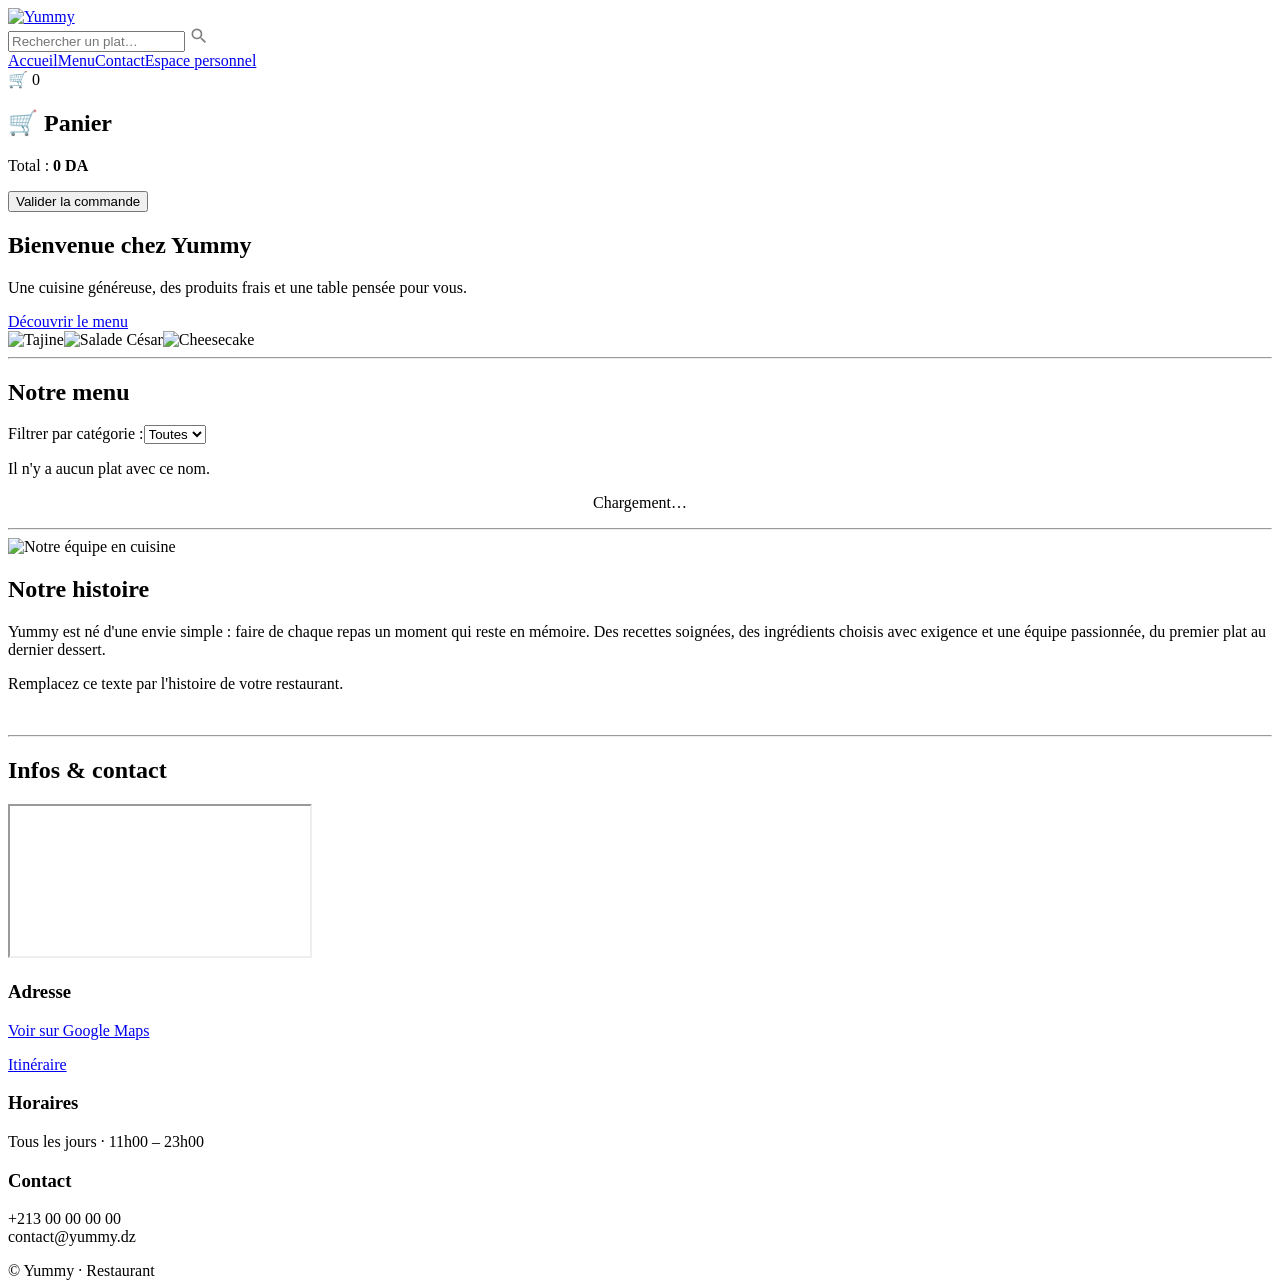
==== frontend/index.html @ 00c26de5 "Add manager interface, customer ordering and orders view Manager dashboard, menu/category CRUD, avai" ====
<!doctype html><html lang="fr"><head><meta charset="utf-8"><meta name="viewport" content="width=device-width, initial-scale=1">
<title>Yummy · Restaurant</title>
<link href="https://fonts.googleapis.com/css2?family=Quicksand:wght@500;600;700&display=swap" rel="stylesheet">
<link rel="stylesheet" href="/assets/css/base.css"><link rel="stylesheet" href="/assets/css/public.css"></head>
<body id="top">
<header class="top"><a href="/"><img class="logo" src="/assets/img/logo.png" alt="Yummy"></a>
<div class="search-container"><input type="text" id="search" placeholder="Rechercher un plat…" aria-label="Rechercher un plat">
<svg xmlns="http://www.w3.org/2000/svg" viewBox="0 0 24 24" width="20" height="20" fill="gray"><path d="M15.5 14h-.79l-.28-.27A6.471 6.471 0 0016 9.5 6.5 6.5 0 109.5 16a6.471 6.471 0 004.23-1.57l.27.28v.79l5 4.99L20.49 19l-4.99-5zm-6 0C7.02 14 5 11.98 5 9.5S7.02 5 9.5 5 14 7.02 14 9.5 11.98 14 9.5 14z"/></svg></div>
<nav><a href="#top">Accueil</a><a href="#menu">Menu</a><a href="#contact">Contact</a><a class="staff" href="/admin/login.html">Espace personnel</a></nav>
<div class="cart-icon" id="cartBtn" role="button" tabindex="0" aria-label="Ouvrir le panier">🛒 <span id="cart-count">0</span></div></header>
<aside class="cart" id="cart"><h2>🛒 Panier</h2><ul id="cart-items"></ul><p class="cart-total">Total : <b id="cart-total">0 DA</b></p><button id="checkoutBtn">Valider la commande</button></aside>
<dialog id="checkout"></dialog><dialog id="confirm"></dialog>
<section class="hero"><div><h1>Bienvenue chez <span>Yummy</span></h1><p>Une cuisine généreuse, des produits frais et une table pensée pour vous.</p><a class="btn" href="#menu">Découvrir le menu</a></div>
<div class="collage"><img src="/assets/img/menu/tajine.jpg" alt="Tajine"><img src="/assets/img/menu/1.jpg" alt="Salade César"><img src="/assets/img/menu/17.jpg" alt="Cheesecake"></div></section>
<hr class="sep">
<section class="sec" id="menu"><h2 class="stitle">Notre menu</h2><div class="title-line"></div>
<div class="filter-container"><label for="category-filter">Filtrer par catégorie :</label><select id="category-filter"><option value="all">Toutes</option></select></div>
<p id="no-results" class="muted">Il n'y a aucun plat avec ce nom.</p><div class="menu" id="menuList"><p class="muted" style="text-align:center">Chargement…</p></div></section>
<hr class="sep">
<section class="sec story"><img src="/assets/img/about/chef.jpg" alt="Notre équipe en cuisine"><div><h2>Notre histoire</h2><div class="title-line" style="margin:.4rem 0 1rem"></div>
<p>Yummy est né d'une envie simple : faire de chaque repas un moment qui reste en mémoire. Des recettes soignées, des ingrédients choisis avec exigence et une équipe passionnée, du premier plat au dernier dessert.</p>
<p class="muted">Remplacez ce texte par l'histoire de votre restaurant.</p></div></section>
<section class="sec"><div class="gallery"><img src="/assets/img/menu/10.jpg" alt=""><img src="/assets/img/menu/16.jpg" alt=""><img src="/assets/img/menu/18.jpg" alt=""><img src="/assets/img/menu/8.jpg" alt=""><img src="/assets/img/menu/brownie.jpg" alt=""></div></section>
<hr class="sep">
<section class="sec" id="contact"><h2 class="stitle">Infos &amp; contact</h2><div class="title-line"></div><div class="contact"><div class="map"><iframe title="Localisation du restaurant" src="https://www.google.com/maps?q=36.3784556,3.8866868&amp;hl=fr&amp;z=16&amp;output=embed" loading="lazy" referrerpolicy="no-referrer-when-downgrade" allowfullscreen></iframe></div>
<div><h3>Adresse</h3><p><a href="https://maps.app.goo.gl/Ly2cwTZDNNevvHpcA" target="_blank" rel="noopener">Voir sur Google Maps</a></p><p><a class="btn" href="https://www.google.com/maps/dir/?api=1&amp;destination=36.3784556,3.8866868" target="_blank" rel="noopener">Itinéraire</a></p><h3>Horaires</h3><p>Tous les jours · 11h00 – 23h00</p><h3>Contact</h3><p>+213 00 00 00 00<br>contact@yummy.dz</p></div></div></section>
<footer class="bot">© Yummy · Restaurant</footer>
<script type="module" src="/assets/js/public/home.js"></script></body></html>
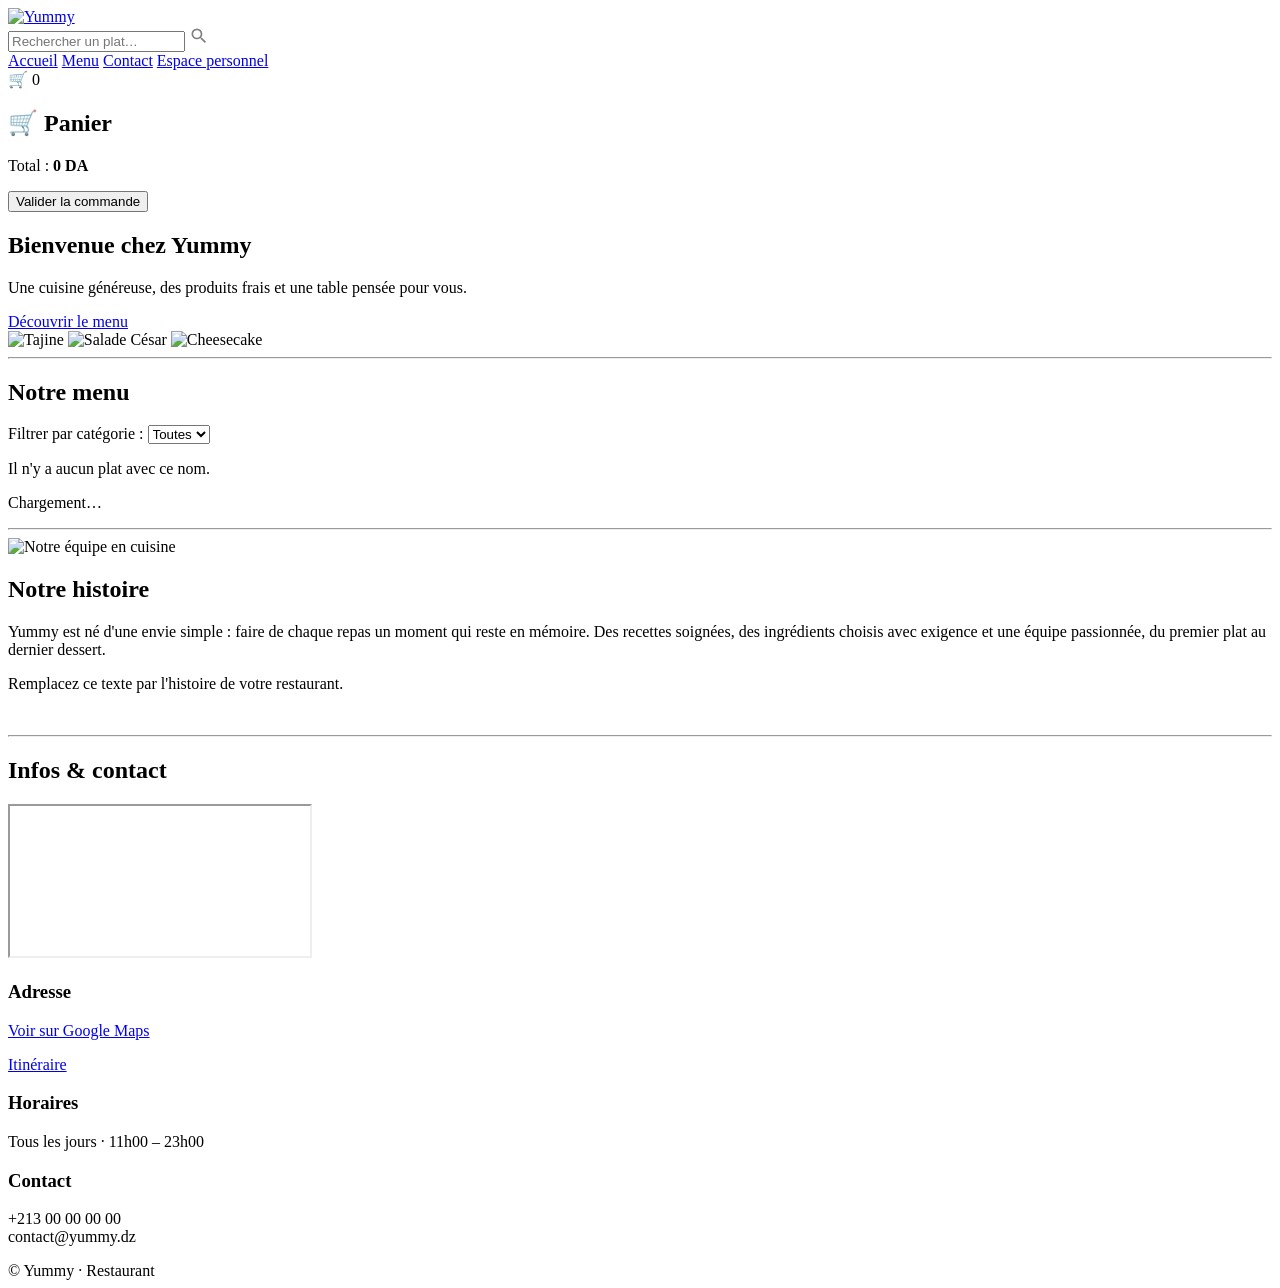
==== commit 59692142: "feat: 2nd part of front end refactoring and organising code and neatly seperating js from html from " ====
--- a/frontend/index.html
+++ b/frontend/index.html
@@ -1,28 +1,143 @@
-<!doctype html><html lang="fr"><head><meta charset="utf-8"><meta name="viewport" content="width=device-width, initial-scale=1">
-<title>Yummy · Restaurant</title>
-<link href="https://fonts.googleapis.com/css2?family=Quicksand:wght@500;600;700&display=swap" rel="stylesheet">
-<link rel="stylesheet" href="/assets/css/base.css"><link rel="stylesheet" href="/assets/css/public.css"></head>
+<!doctype html>
+<html lang="fr">
+
+<head>
+    <meta charset="utf-8">
+    <meta name="viewport" content="width=device-width, initial-scale=1">
+    <title>Yummy · Restaurant</title>
+
+    <link
+        href="https://fonts.googleapis.com/css2?family=Quicksand:wght@500;600;700&display=swap"
+        rel="stylesheet"
+    >
+    <link rel="stylesheet" href="/assets/css/base.css">
+    <link rel="stylesheet" href="/assets/css/public.css">
+</head>
+
 <body id="top">
-<header class="top"><a href="/"><img class="logo" src="/assets/img/logo.png" alt="Yummy"></a>
-<div class="search-container"><input type="text" id="search" placeholder="Rechercher un plat…" aria-label="Rechercher un plat">
-<svg xmlns="http://www.w3.org/2000/svg" viewBox="0 0 24 24" width="20" height="20" fill="gray"><path d="M15.5 14h-.79l-.28-.27A6.471 6.471 0 0016 9.5 6.5 6.5 0 109.5 16a6.471 6.471 0 004.23-1.57l.27.28v.79l5 4.99L20.49 19l-4.99-5zm-6 0C7.02 14 5 11.98 5 9.5S7.02 5 9.5 5 14 7.02 14 9.5 11.98 14 9.5 14z"/></svg></div>
-<nav><a href="#top">Accueil</a><a href="#menu">Menu</a><a href="#contact">Contact</a><a class="staff" href="/admin/login.html">Espace personnel</a></nav>
-<div class="cart-icon" id="cartBtn" role="button" tabindex="0" aria-label="Ouvrir le panier">🛒 <span id="cart-count">0</span></div></header>
-<aside class="cart" id="cart"><h2>🛒 Panier</h2><ul id="cart-items"></ul><p class="cart-total">Total : <b id="cart-total">0 DA</b></p><button id="checkoutBtn">Valider la commande</button></aside>
-<dialog id="checkout"></dialog><dialog id="confirm"></dialog>
-<section class="hero"><div><h1>Bienvenue chez <span>Yummy</span></h1><p>Une cuisine généreuse, des produits frais et une table pensée pour vous.</p><a class="btn" href="#menu">Découvrir le menu</a></div>
-<div class="collage"><img src="/assets/img/menu/tajine.jpg" alt="Tajine"><img src="/assets/img/menu/1.jpg" alt="Salade César"><img src="/assets/img/menu/17.jpg" alt="Cheesecake"></div></section>
-<hr class="sep">
-<section class="sec" id="menu"><h2 class="stitle">Notre menu</h2><div class="title-line"></div>
-<div class="filter-container"><label for="category-filter">Filtrer par catégorie :</label><select id="category-filter"><option value="all">Toutes</option></select></div>
-<p id="no-results" class="muted">Il n'y a aucun plat avec ce nom.</p><div class="menu" id="menuList"><p class="muted" style="text-align:center">Chargement…</p></div></section>
-<hr class="sep">
-<section class="sec story"><img src="/assets/img/about/chef.jpg" alt="Notre équipe en cuisine"><div><h2>Notre histoire</h2><div class="title-line" style="margin:.4rem 0 1rem"></div>
-<p>Yummy est né d'une envie simple : faire de chaque repas un moment qui reste en mémoire. Des recettes soignées, des ingrédients choisis avec exigence et une équipe passionnée, du premier plat au dernier dessert.</p>
-<p class="muted">Remplacez ce texte par l'histoire de votre restaurant.</p></div></section>
-<section class="sec"><div class="gallery"><img src="/assets/img/menu/10.jpg" alt=""><img src="/assets/img/menu/16.jpg" alt=""><img src="/assets/img/menu/18.jpg" alt=""><img src="/assets/img/menu/8.jpg" alt=""><img src="/assets/img/menu/brownie.jpg" alt=""></div></section>
-<hr class="sep">
-<section class="sec" id="contact"><h2 class="stitle">Infos &amp; contact</h2><div class="title-line"></div><div class="contact"><div class="map"><iframe title="Localisation du restaurant" src="https://www.google.com/maps?q=36.3784556,3.8866868&amp;hl=fr&amp;z=16&amp;output=embed" loading="lazy" referrerpolicy="no-referrer-when-downgrade" allowfullscreen></iframe></div>
-<div><h3>Adresse</h3><p><a href="https://maps.app.goo.gl/Ly2cwTZDNNevvHpcA" target="_blank" rel="noopener">Voir sur Google Maps</a></p><p><a class="btn" href="https://www.google.com/maps/dir/?api=1&amp;destination=36.3784556,3.8866868" target="_blank" rel="noopener">Itinéraire</a></p><h3>Horaires</h3><p>Tous les jours · 11h00 – 23h00</p><h3>Contact</h3><p>+213 00 00 00 00<br>contact@yummy.dz</p></div></div></section>
-<footer class="bot">© Yummy · Restaurant</footer>
-<script type="module" src="/assets/js/public/home.js"></script></body></html>
+    <header class="top">
+        <a href="/"><img class="logo" src="/assets/img/logo.png" alt="Yummy"></a>
+
+        <div class="search-container">
+            <input
+                type="text"
+                id="search"
+                placeholder="Rechercher un plat…"
+                aria-label="Rechercher un plat"
+            >
+            <svg xmlns="http://www.w3.org/2000/svg" viewBox="0 0 24 24" width="20" height="20" fill="gray">
+                <path d="M15.5 14h-.79l-.28-.27A6.471 6.471 0 0016 9.5 6.5 6.5 0 109.5 16a6.471 6.471 0 004.23-1.57l.27.28v.79l5 4.99L20.49 19l-4.99-5zm-6 0C7.02 14 5 11.98 5 9.5S7.02 5 9.5 5 14 7.02 14 9.5 11.98 14 9.5 14z"/>
+            </svg>
+        </div>
+
+        <nav>
+            <a href="#top">Accueil</a>
+            <a href="#menu">Menu</a>
+            <a href="#contact">Contact</a>
+            <a class="staff" href="/admin/login.html">Espace personnel</a>
+        </nav>
+
+        <div class="cart-icon" id="cartBtn" role="button" tabindex="0" aria-label="Ouvrir le panier">
+            🛒 <span id="cart-count">0</span>
+        </div>
+    </header>
+
+    <aside class="cart" id="cart">
+        <h2>🛒 Panier</h2>
+        <ul id="cart-items"></ul>
+        <p class="cart-total">Total : <b id="cart-total">0 DA</b></p>
+        <button id="checkoutBtn">Valider la commande</button>
+    </aside>
+
+    <dialog id="checkout"></dialog>
+    <dialog id="confirm"></dialog>
+
+    <section class="hero">
+        <div>
+            <h1>Bienvenue chez <span>Yummy</span></h1>
+            <p>Une cuisine généreuse, des produits frais et une table pensée pour vous.</p>
+            <a class="btn" href="#menu">Découvrir le menu</a>
+        </div>
+
+        <div class="collage">
+            <img src="/assets/img/menu/tajine.jpg" alt="Tajine">
+            <img src="/assets/img/menu/1.jpg" alt="Salade César">
+            <img src="/assets/img/menu/17.jpg" alt="Cheesecake">
+        </div>
+    </section>
+
+    <hr class="sep">
+
+    <section class="sec" id="menu">
+        <h2 class="stitle">Notre menu</h2>
+        <div class="title-line"></div>
+
+        <div class="filter-container">
+            <label for="category-filter">Filtrer par catégorie :</label>
+            <select id="category-filter"><option value="all">Toutes</option></select>
+        </div>
+
+        <p id="no-results" class="muted">Il n'y a aucun plat avec ce nom.</p>
+        <div class="menu" id="menuList">
+            <p class="muted menu-loading">Chargement…</p>
+        </div>
+    </section>
+
+    <hr class="sep">
+
+    <section class="sec story">
+        <img src="/assets/img/about/chef.jpg" alt="Notre équipe en cuisine">
+        <div>
+            <h2>Notre histoire</h2>
+            <div class="title-line story-title-line"></div>
+            <p>Yummy est né d'une envie simple : faire de chaque repas un moment qui reste en mémoire. Des recettes soignées, des ingrédients choisis avec exigence et une équipe passionnée, du premier plat au dernier dessert.</p>
+            <p class="muted">Remplacez ce texte par l'histoire de votre restaurant.</p>
+        </div>
+    </section>
+
+    <section class="sec">
+        <div class="gallery">
+            <img src="/assets/img/menu/10.jpg" alt="">
+            <img src="/assets/img/menu/16.jpg" alt="">
+            <img src="/assets/img/menu/18.jpg" alt="">
+            <img src="/assets/img/menu/8.jpg" alt="">
+            <img src="/assets/img/menu/brownie.jpg" alt="">
+        </div>
+    </section>
+
+    <hr class="sep">
+
+    <section class="sec" id="contact">
+        <h2 class="stitle">Infos &amp; contact</h2>
+        <div class="title-line"></div>
+
+        <div class="contact">
+            <div class="map">
+                <iframe
+                    title="Localisation du restaurant"
+                    src="https://www.google.com/maps?q=36.3784556,3.8866868&amp;hl=fr&amp;z=16&amp;output=embed"
+                    loading="lazy"
+                    referrerpolicy="no-referrer-when-downgrade"
+                    allowfullscreen
+                ></iframe>
+            </div>
+
+            <div>
+                <h3>Adresse</h3>
+                <p><a href="https://maps.app.goo.gl/Ly2cwTZDNNevvHpcA" target="_blank" rel="noopener">Voir sur Google Maps</a></p>
+                <p><a class="btn" href="https://www.google.com/maps/dir/?api=1&amp;destination=36.3784556,3.8866868" target="_blank" rel="noopener">Itinéraire</a></p>
+
+                <h3>Horaires</h3>
+                <p>Tous les jours · 11h00 – 23h00</p>
+
+                <h3>Contact</h3>
+                <p>+213 00 00 00 00<br>contact@yummy.dz</p>
+            </div>
+        </div>
+    </section>
+
+    <footer class="bot">© Yummy · Restaurant</footer>
+
+    <script type="module" src="/assets/js/public/home.js"></script>
+</body>
+</html>
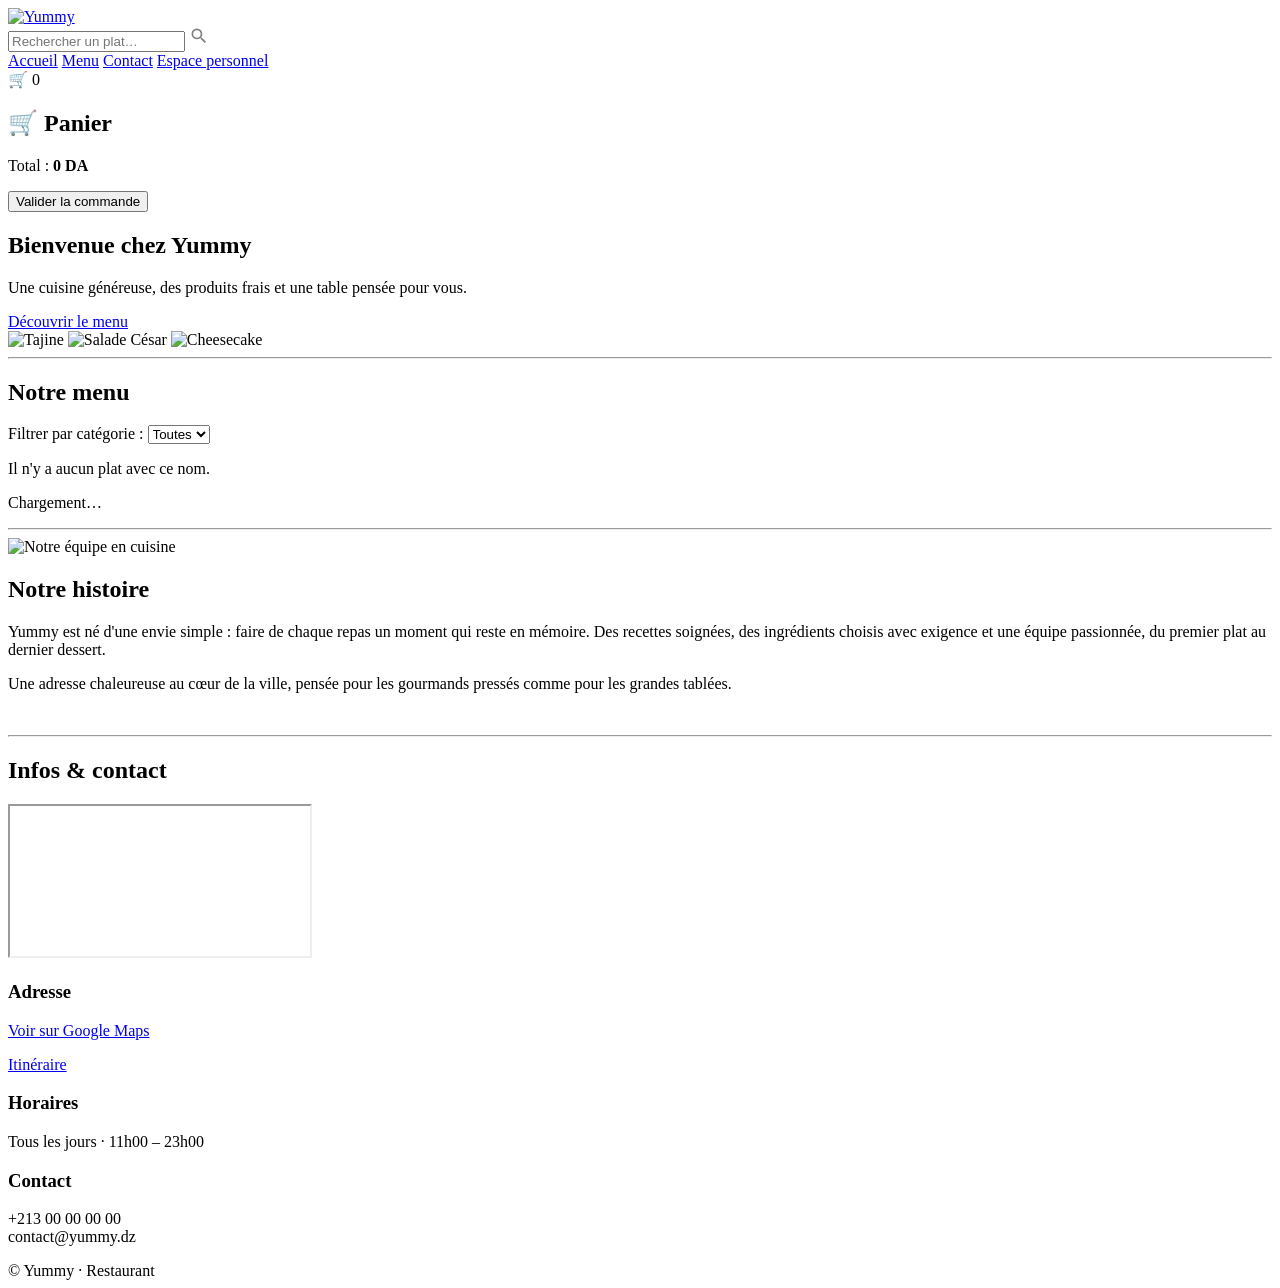
==== commit 773af4c6: "style(ui): changing a bit of the style design across public, login, and gerant views" ====
--- a/frontend/index.html
+++ b/frontend/index.html
@@ -10,8 +10,8 @@
         href="https://fonts.googleapis.com/css2?family=Quicksand:wght@500;600;700&display=swap"
         rel="stylesheet"
     >
-    <link rel="stylesheet" href="/assets/css/base.css">
-    <link rel="stylesheet" href="/assets/css/public.css">
+    <link rel="stylesheet" href="/assets/css/base.css?v=9">
+    <link rel="stylesheet" href="/assets/css/public.css?v=9">
 </head>
 
 <body id="top">
@@ -91,7 +91,7 @@
             <h2>Notre histoire</h2>
             <div class="title-line story-title-line"></div>
             <p>Yummy est né d'une envie simple : faire de chaque repas un moment qui reste en mémoire. Des recettes soignées, des ingrédients choisis avec exigence et une équipe passionnée, du premier plat au dernier dessert.</p>
-            <p class="muted">Remplacez ce texte par l'histoire de votre restaurant.</p>
+            <p class="muted">Une adresse chaleureuse au cœur de la ville, pensée pour les gourmands pressés comme pour les grandes tablées.</p>
         </div>
     </section>
 
@@ -138,6 +138,6 @@
 
     <footer class="bot">© Yummy · Restaurant</footer>
 
-    <script type="module" src="/assets/js/public/home.js"></script>
+    <script type="module" src="/assets/js/public/home.js?v=9"></script>
 </body>
 </html>
